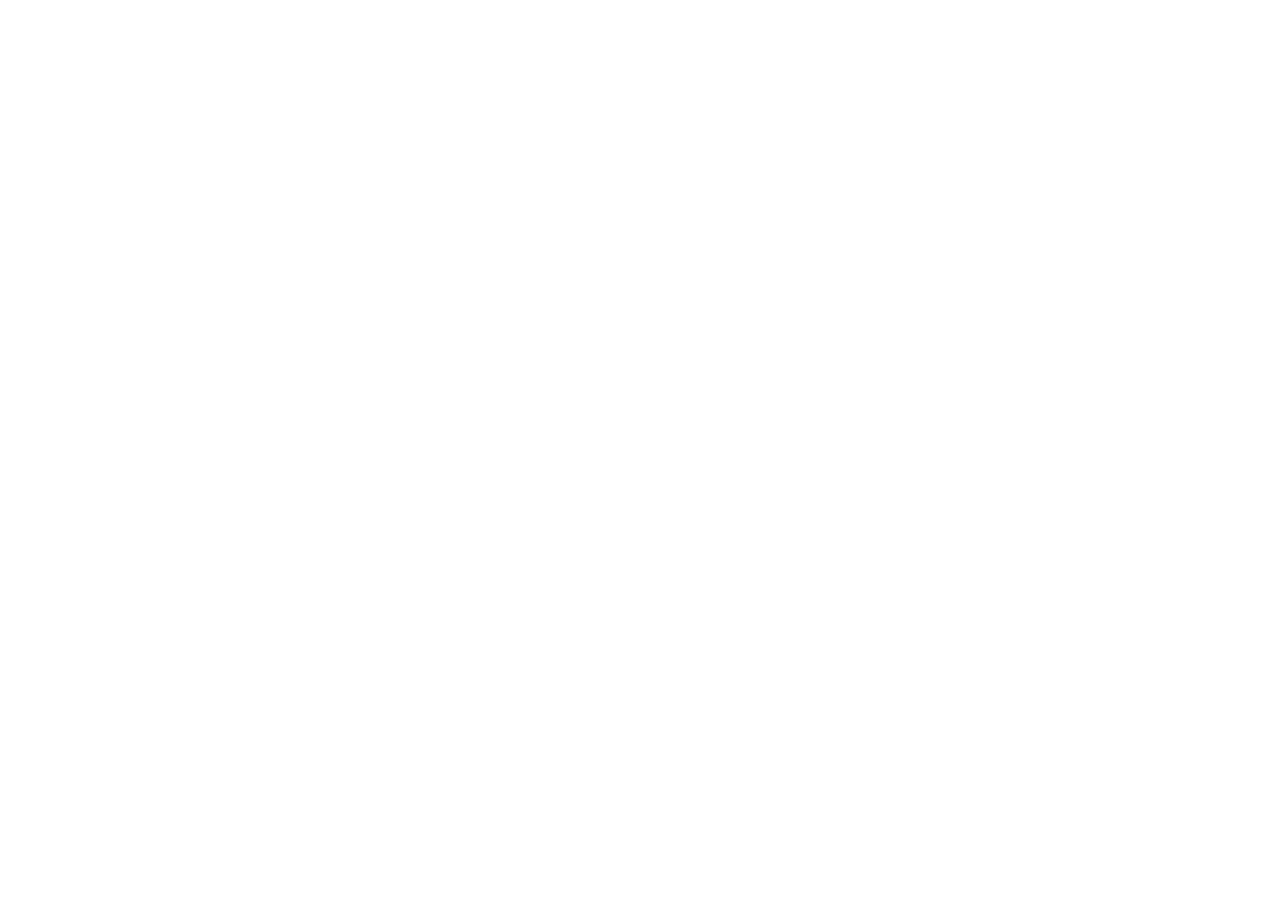
==== aula02/index.html @ 8b5e8184 "first commit" ====
<!DOCTYPE html>
<html lang="pt-br">
<head>
    <meta charset="UTF-8">
    <meta name="viewport" content="width=device-width, initial-scale=1.0">
    <title>Aula 02</title>
    <link rel="stylesheet" href="css/style.css">
</head>
<body>
    
</body>
</html>
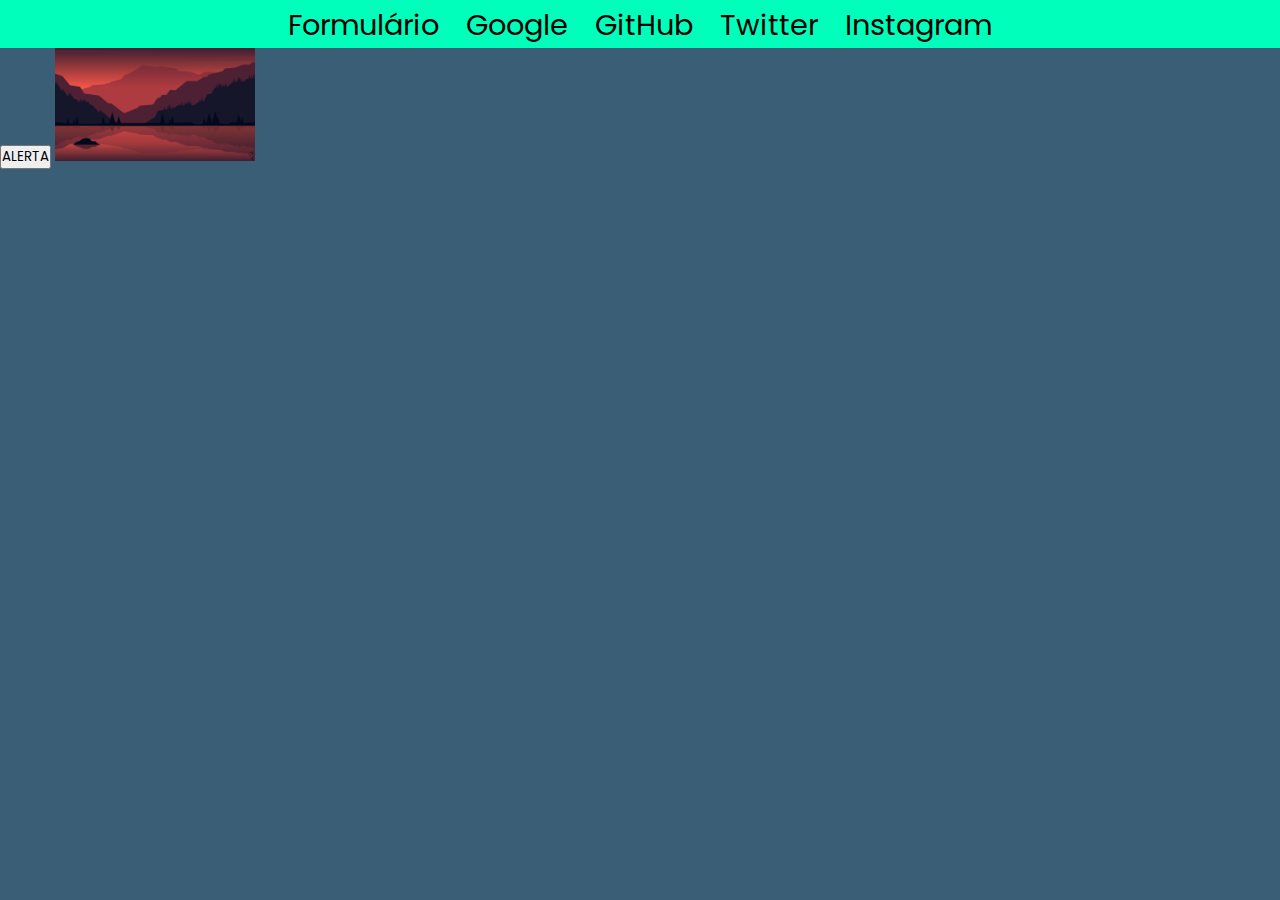
==== commit 542f9ac3: "Estudos em HTML e CSS dia 20/03" ====
--- a/aula02/index.html
+++ b/aula02/index.html
@@ -1,12 +1,26 @@
 <!DOCTYPE html>
 <html lang="pt-br">
-<head>
-    <meta charset="UTF-8">
-    <meta name="viewport" content="width=device-width, initial-scale=1.0">
+  <head>
+    <meta charset="UTF-8" />
+    <meta name="viewport" content="width=device-width, initial-scale=1.0" />
     <title>Aula 02</title>
-    <link rel="stylesheet" href="css/style.css">
-</head>
-<body>
-    
-</body>
-</html>+    <link rel="stylesheet" href="./css/style.css" />
+  </head>
+  <body>
+      <h1 class="navBar fundoLindo">
+        <a href="./form.html">Formulário</a>
+      <a href="https://google.com">Google</a>
+      <a href="https://github.com/JoaoFCosta">GitHub</a>
+      <a href="https://twitter.com/">Twitter</a>
+      <a href="https://instagram.com">Instagram</a>
+      </h1>
+    <button onclick="alerta()">ALERTA</button>
+    <img
+      src="./img/background.jpg"
+      width="200px"
+      alt="Lago com montanhas"
+      title="Laguinho"
+    />
+  </body>
+  <script src="./js/script.js"></script>
+</html>
--- a/aula02/css/style.css
+++ b/aula02/css/style.css
@@ -0,0 +1,41 @@
+@import url('https://fonts.googleapis.com/css2?family=Poppins:ital,wght@0,100;0,200;0,300;0,400;0,500;0,600;0,700;0,800;0,900;1,100;1,200;1,300;1,400;1,500;1,600;1,700;1,800;1,900&display=swap');
+
+* {
+    font-family: 'Poppins', sans-serif;
+    margin: 0;
+    padding: 0;
+
+}
+
+body {
+    background: #3a5e75;
+    color: rgb(255, 255, 255);
+}
+
+.navBar {
+    text-align: center;
+}
+
+.fundoLindo {
+    background: #00ffbb;
+}
+
+
+a {
+    text-decoration: none;
+    border-radius: 13px;
+    font-weight: 400;
+    font-style: normal;
+    font-size: .9em;
+    margin: 10px;
+    color: #000;
+}
+
+a:hover {
+    text-decoration: underline;
+}
+
+.textoCentro {
+    text-align: center;
+}
+
